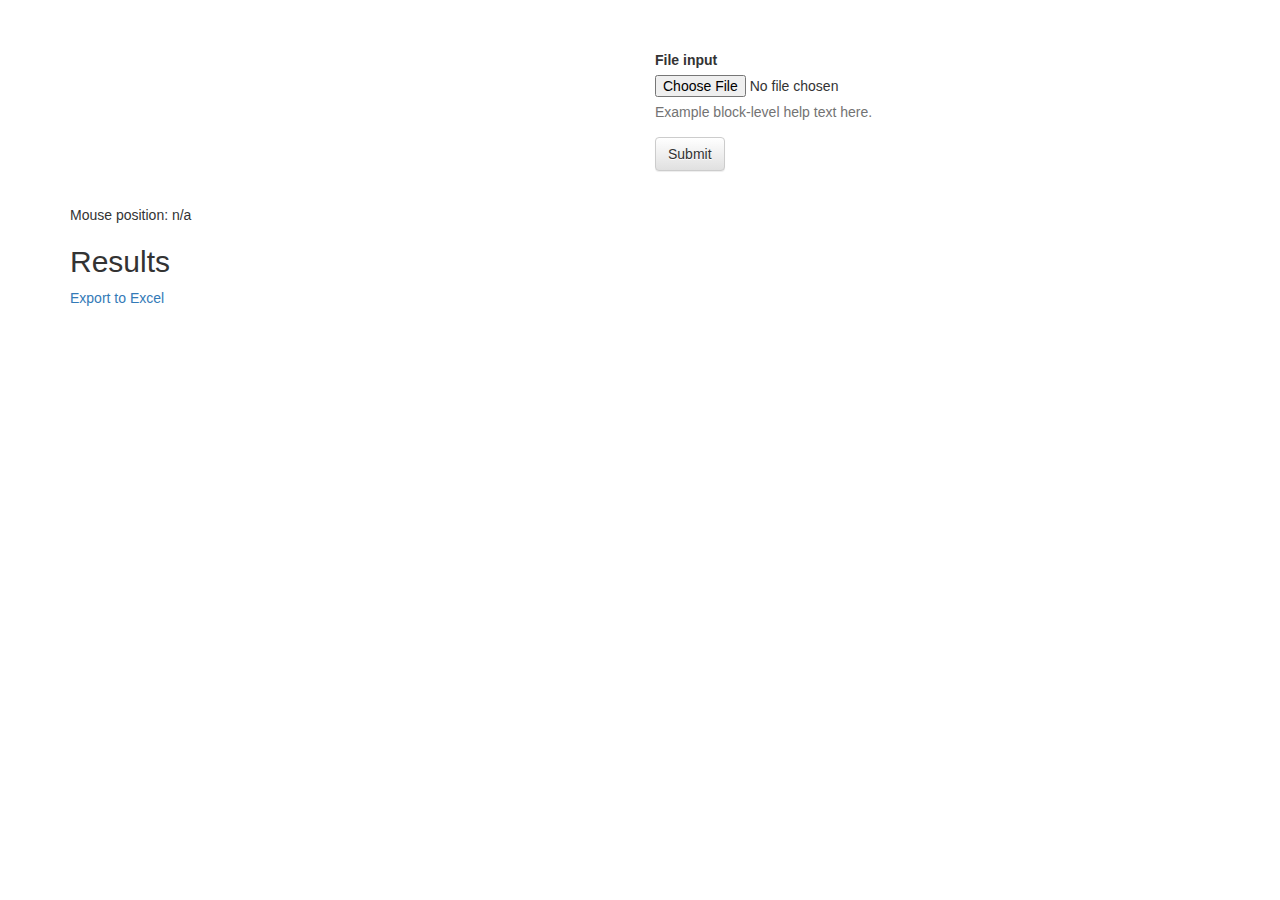
==== index.html @ 0baebe24 "first" ====
<!doctype html>
<html class="no-js" lang="">
    <head>
        <meta charset="utf-8">
        <meta http-equiv="X-UA-Compatible" content="IE=edge,chrome=1">
        <title></title>
        <meta name="description" content="">
        <meta name="viewport" content="width=device-width, initial-scale=1">

        <link rel="stylesheet" href="css/bootstrap.min.css">
        <style>
            body {
                padding-top: 50px;
                padding-bottom: 20px;
            }
        </style>
        <link rel="stylesheet" href="css/bootstrap-theme.min.css">
        <link rel="stylesheet" href="css/main.css">

        <script src="js/vendor/modernizr-2.8.3-respond-1.4.2.min.js"></script>
    </head>
    <body>

    <div class="container">
        <div class="row images">
              <div class="col-sm-6">
                  <canvas id='ctx' ></canvas>
                  <div id="pos">Mouse position: n/a</div>
              </div>
              <div class="col-sm-6">

                  <div class="form-group">
                          <div class="form-group">
                              <label for="InputFile">File input</label>
                              <input type="file" id="InputFile">
                              <p class="help-block">Example block-level help text here.</p>
                          </div>

                          <button type="submit" class="btn btn-default">Submit</button>
                  </div>

                  <table id="results" class="table table-striped">
                      <thead><tr>
                          <th>#</th>
                          <th>length</th>
                          <th>square</th>
                      </tr></thead>
                      <tbody>
                      </tbody>
                 </table>

              </div>

        </div>
        <div class="row">
            <div  class="col-md-12">

                <h2>Results</h2>
                <a download="somedata.xls" href="#" onclick="return ExcellentExport.excel(this, 'viz', 'Sheet Name Here');">Export to Excel</a>

                <table id="viz" class="table table-striped">
                  <tr>
                        <th>#</th>
                        <th>1</th><th>2</th><th>3</th><th>4</th><th>5</th>
                        <th>6</th><th>7</th><th>8</th><th>9</th><th>10</th>
                        <th>11</th><th>12</th><th>13</th><th>14</th><th>15</th>
                        <th>16</th><th>17</th><th>18</th><th>19</th><th>20</th>
                        <th>21</th><th>22</th><th>23</th><th>24</th><th>25</th>
                    </tr>



                </table>

            </div>
        </div>
    </div> <!-- /container -->



    <script src="//ajax.googleapis.com/ajax/libs/jquery/1.11.2/jquery.min.js"></script>
        <script>window.jQuery || document.write('<script src="js/vendor/jquery-1.11.2.min.js"><\/script>')</script>

        <script src="js/vendor/bootstrap.min.js"></script>
        <script src="js/vendor/glfx.js"></script>
        <script type="text/javascript" src="js/vendor/excellentexport.min.js"></script>
        <script src="js/vendor/require.js"></script>
        <script src="js/main.js"></script>
    </body>
</html>
---- css/main.css ----
/* ==========================================================================
   Author's custom styles
   ========================================================================== */
#results{
    display: none;

}
#viz{
    display: none;
    font-family: Curier Menlo, Monaco, Consolas, "Courier New", monospace;
    font-size: 0.7em;
}
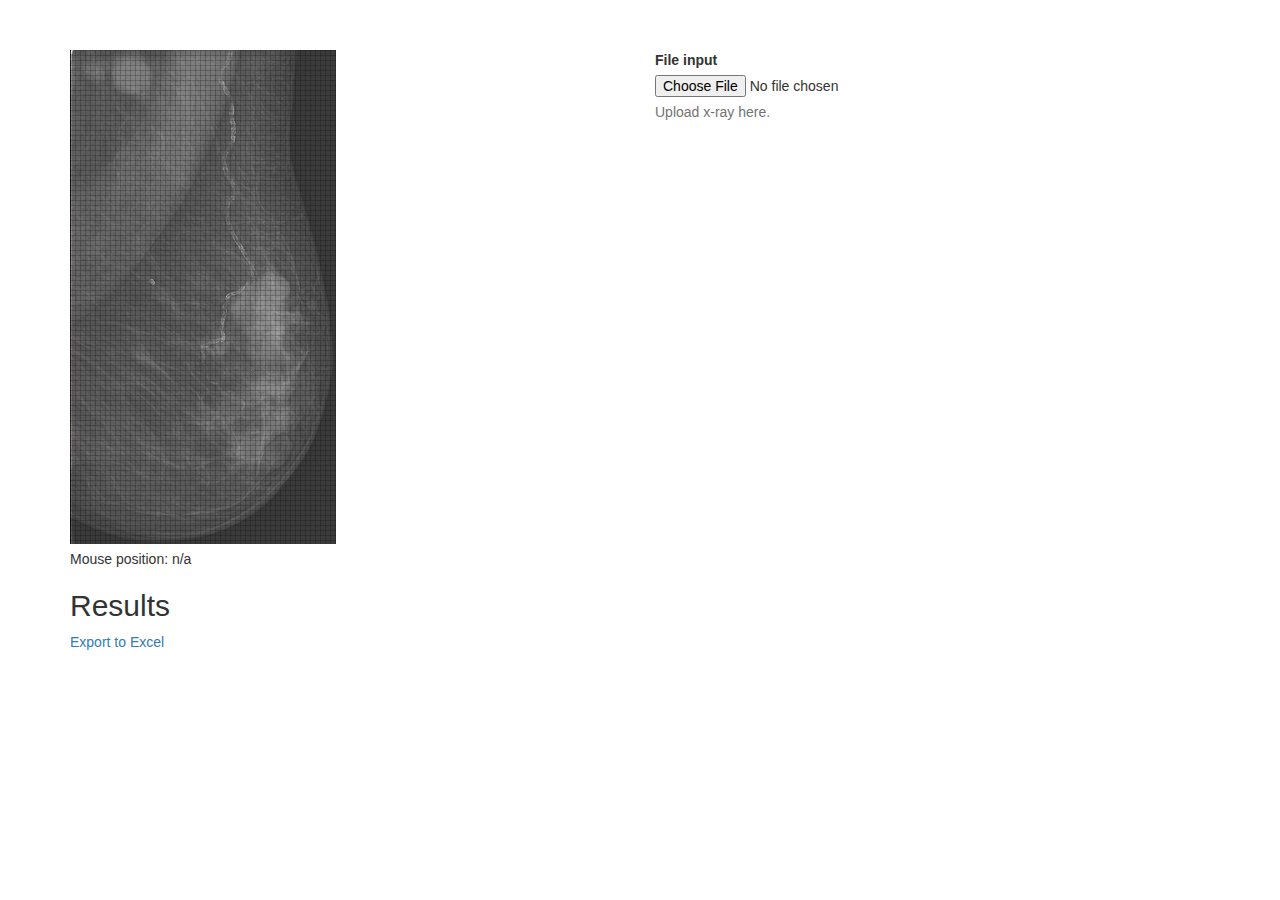
==== commit dd895fc6: "123" ====
--- a/index.html
+++ b/index.html
@@ -33,10 +33,10 @@
                           <div class="form-group">
                               <label for="InputFile">File input</label>
                               <input type="file" id="InputFile">
-                              <p class="help-block">Example block-level help text here.</p>
+                              <p class="help-block">Upload x-ray here.</p>
                           </div>
 
-                          <button type="submit" class="btn btn-default">Submit</button>
+
                   </div>
 
                   <table id="results" class="table table-striped">
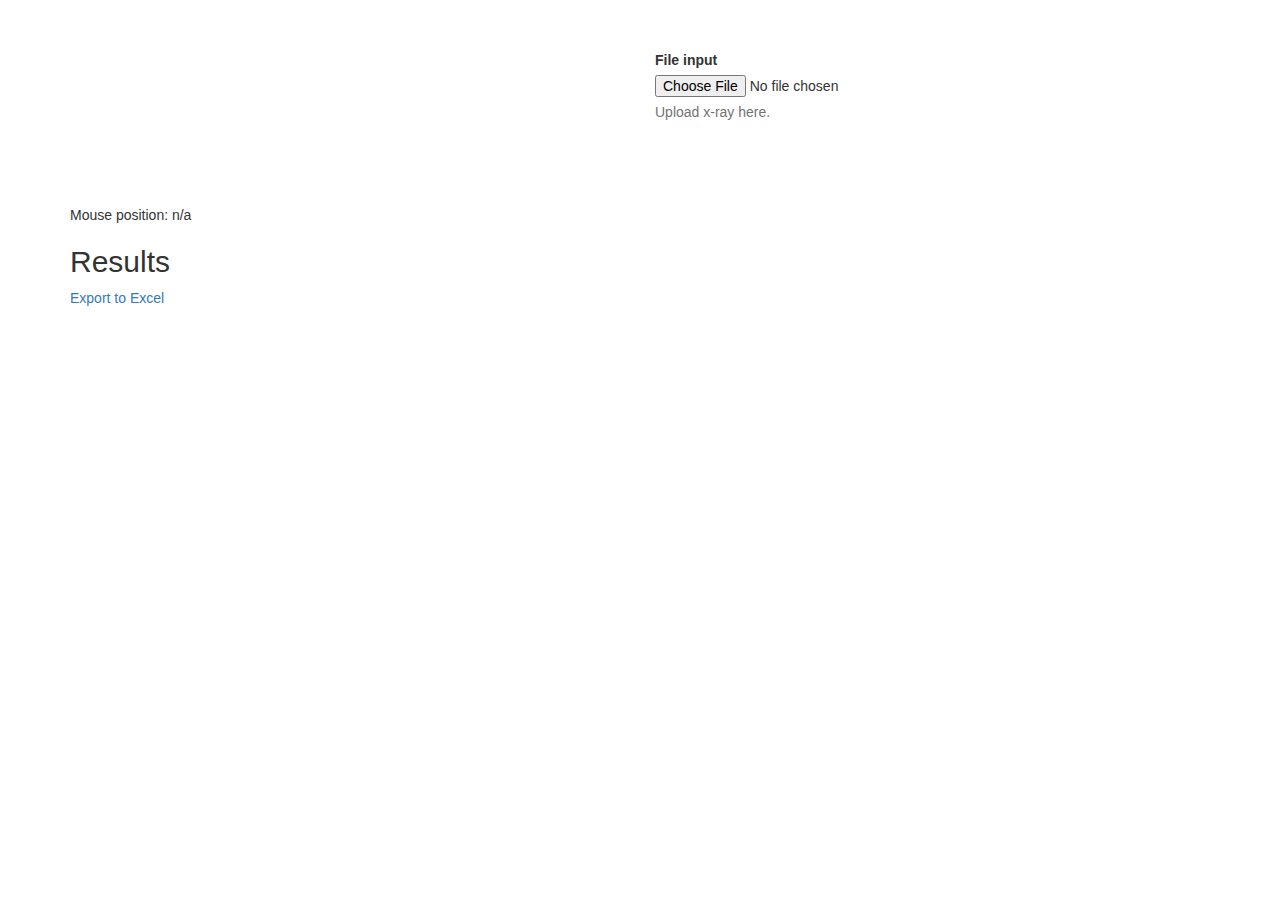
==== commit 937a53c0: "fixes, id change onclick" ====
--- a/index.html
+++ b/index.html
@@ -85,6 +85,6 @@
         <script src="js/vendor/glfx.js"></script>
         <script type="text/javascript" src="js/vendor/excellentexport.min.js"></script>
         <script src="js/vendor/require.js"></script>
-        <script src="js/main.js"></script>
+        <script src="js/app.js"></script>
     </body>
 </html>
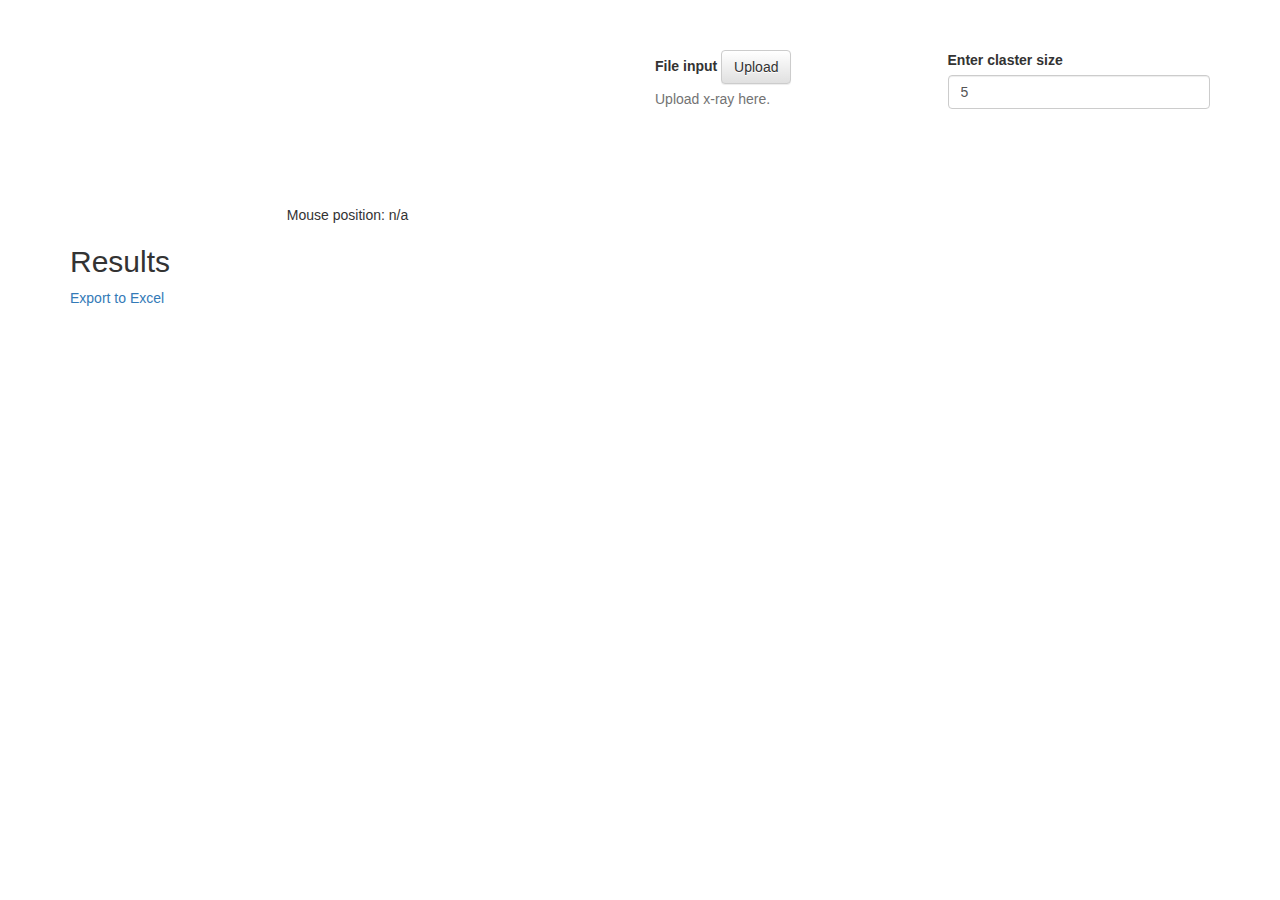
==== commit e28a8626: "optimisations, dinamic claster size" ====
--- a/index.html
+++ b/index.html
@@ -24,21 +24,24 @@
     <div class="container">
         <div class="row images">
               <div class="col-sm-6">
-                  <canvas id='ctx' ></canvas>
-                  <div id="pos">Mouse position: n/a</div>
+                  <center>
+                      <canvas id='ctx' ></canvas>
+                      <div id="pos">Mouse position: n/a</div>
+                  </center>
               </div>
-              <div class="col-sm-6">
-
+              <div class="col-sm-3">
                   <div class="form-group">
                           <div class="form-group">
                               <label for="InputFile">File input</label>
-                              <input type="file" id="InputFile">
+                              <span class="btn btn-default btn-file">
+                                  Upload
+                                 <input type="file" id="InputFile">
+                              </span>
                               <p class="help-block">Upload x-ray here.</p>
                           </div>
 
 
                   </div>
-
                   <table id="results" class="table table-striped">
                       <thead><tr>
                           <th>#</th>
@@ -48,9 +51,15 @@
                       <tbody>
                       </tbody>
                  </table>
+              </div>
+            <div class="col-sm-3">
+                <div class="form-group">
+                    <label for="csize">Enter claster size</label>
+                    <input type="number" class="form-control" id="csize" placeholder="claster size" min=1 max=100 value="5">
+                </div>
 
-              </div>
 
+            </div>
         </div>
         <div class="row">
             <div  class="col-md-12">
@@ -59,17 +68,7 @@
                 <a download="somedata.xls" href="#" onclick="return ExcellentExport.excel(this, 'viz', 'Sheet Name Here');">Export to Excel</a>
 
                 <table id="viz" class="table table-striped">
-                  <tr>
-                        <th>#</th>
-                        <th>1</th><th>2</th><th>3</th><th>4</th><th>5</th>
-                        <th>6</th><th>7</th><th>8</th><th>9</th><th>10</th>
-                        <th>11</th><th>12</th><th>13</th><th>14</th><th>15</th>
-                        <th>16</th><th>17</th><th>18</th><th>19</th><th>20</th>
-                        <th>21</th><th>22</th><th>23</th><th>24</th><th>25</th>
-                    </tr>
-
-
-
+                  <tr id="theader"></tr>
                 </table>
 
             </div>
--- a/css/main.css
+++ b/css/main.css
@@ -14,6 +14,25 @@
 }
 
 
+.btn-file {
+    position: relative;
+    overflow: hidden;
+}
+.btn-file input[type=file] {
+    position: absolute;
+    top: 0;
+    right: 0;
+    min-width: 100%;
+    min-height: 100%;
+    font-size: 100px;
+    text-align: right;
+    filter: alpha(opacity=0);
+    opacity: 0;
+    outline: none;
+    background: white;
+    cursor: inherit;
+    display: block;
+}
 
 
 
@@ -24,4 +43,3 @@
 
 
 
-
